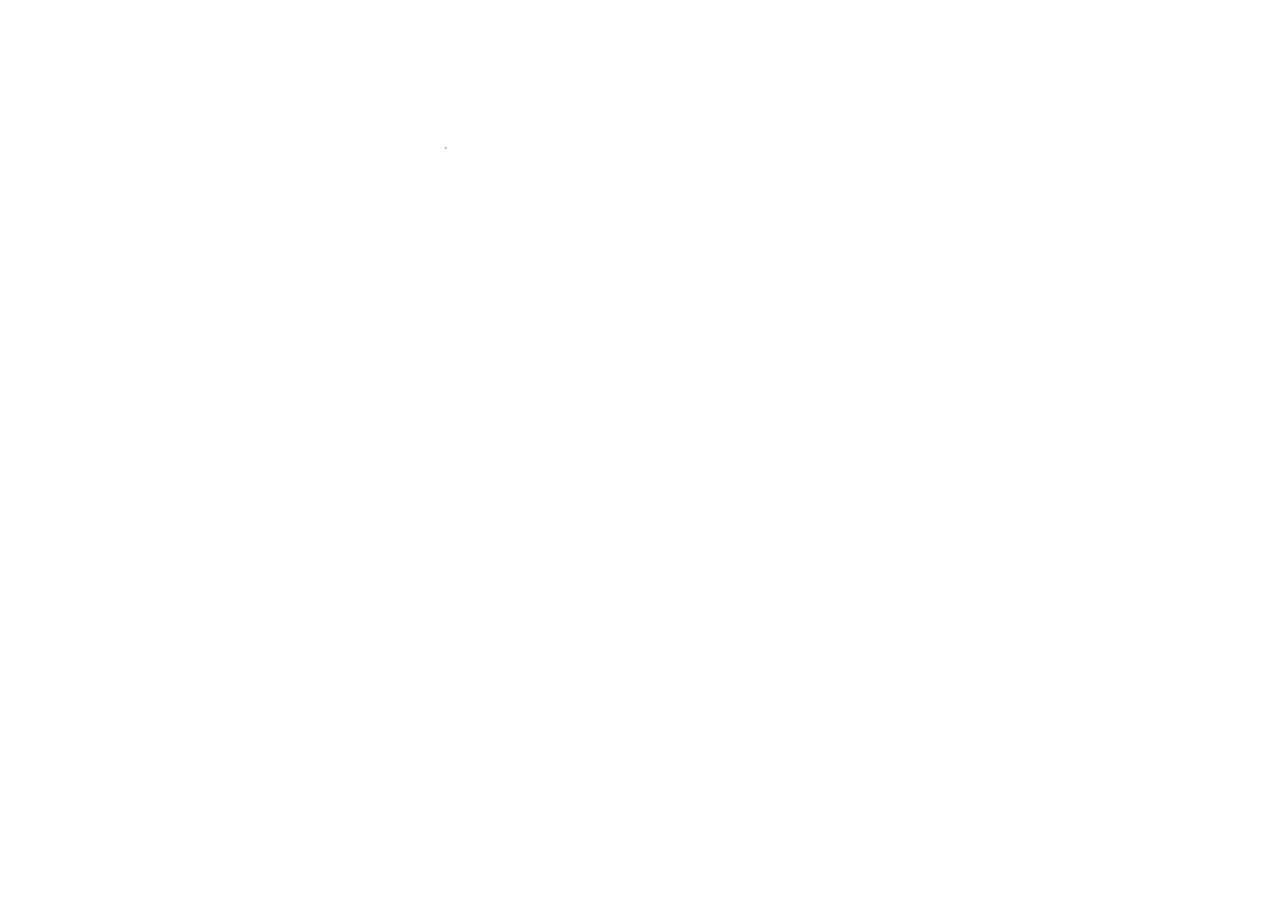
==== GIT/index.html @ 115d86a6 "ramas" ====
<!DOCTYPE html>
<html lang="en">
<head>
    <meta charset="UTF-8">
    <meta name="viewport" content="width=device-width, initial-scale=1.0">
    <title>git practice</title>
    <link rel="stylesheet" href="./assets/css/styles.css">
</head>
<body> 
    <h1>Nana komatsu</h1>
    <p>Lorem ipsum dolor sit amet, consectetur adipisicing elit. Magni, nesciunt quisquam. Alias deserunt facere est earum. Distinctio natus repellendus velit quaerat aliquid molestias, asperiores, reiciendis, cumque officia laboriosam ab amet.</p>
    <hr/>
    <p>
        Lorem ipsum dolor sit amet consectetur adipisicing elit. Rerum quod hic eius sint voluptas ipsa repellat saepe, nesciunt, at amet officia aut cupiditate molestiae atque ex soluta alias quae. Mollitia?
        Laudantium quidem dicta expedita tenetur nesciunt consectetur fugiat unde? Pariatur explicabo consequuntur ipsam. Nobis sed magni ullam ipsa quibusdam, quo voluptates ducimus numquam? In dicta inventore odio quo sequi quam.
        Labore sit fuga distinctio dolores ea veniam commodi, hic magnam repellendus modi harum facere in. Autem, nesciunt. Ipsam minus voluptates iure sint earum voluptas tenetur doloribus voluptate, vel reprehenderit repellendus.
    </p>













</body>
</html>
---- GIT/assets/css/styles.css ----
@import url('https://fonts.googleapis.com/css2?family=Bangers&family=Playwrite+PE:wght@100..400&display=swap');

body{
    font-family: "Playwrite PE", cursive;
    background-image: url("https://images3.alphacoders.com/232/thumb-350-232497.webp");
    background-size: cover;
    background-position: center;
    display: flex;
    align-items: center;
    justify-content: center;
    color: white;
}
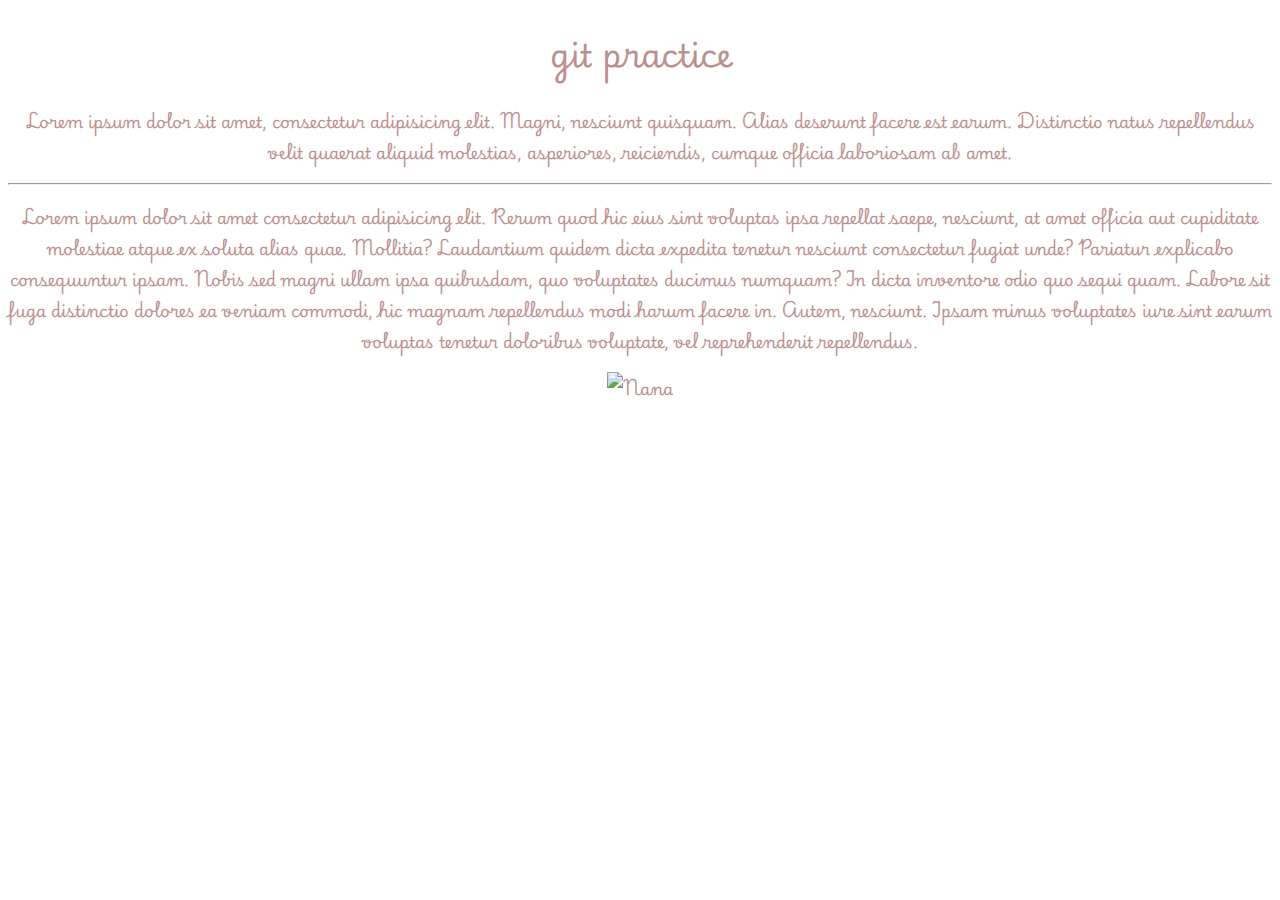
==== commit 30ae2980: "cambios" ====
--- a/GIT/index.html
+++ b/GIT/index.html
@@ -7,7 +7,7 @@
     <link rel="stylesheet" href="./assets/css/styles.css">
 </head>
 <body> 
-    <h1>Nana komatsu</h1>
+    <h1>git practice</h1>
     <p>Lorem ipsum dolor sit amet, consectetur adipisicing elit. Magni, nesciunt quisquam. Alias deserunt facere est earum. Distinctio natus repellendus velit quaerat aliquid molestias, asperiores, reiciendis, cumque officia laboriosam ab amet.</p>
     <hr/>
     <p>
@@ -15,6 +15,7 @@
         Laudantium quidem dicta expedita tenetur nesciunt consectetur fugiat unde? Pariatur explicabo consequuntur ipsam. Nobis sed magni ullam ipsa quibusdam, quo voluptates ducimus numquam? In dicta inventore odio quo sequi quam.
         Labore sit fuga distinctio dolores ea veniam commodi, hic magnam repellendus modi harum facere in. Autem, nesciunt. Ipsam minus voluptates iure sint earum voluptas tenetur doloribus voluptate, vel reprehenderit repellendus.
     </p>
+    <img src="https://i.pinimg.com/736x/74/80/78/74807837080e65fa5cfac1a5d9b42eb0.jpg" alt="Nana" class="nana">
 
 
 
--- a/GIT/assets/css/styles.css
+++ b/GIT/assets/css/styles.css
@@ -3,11 +3,11 @@
 
 body{
     font-family: "Playwrite PE", cursive;
-    background-image: url("https://images3.alphacoders.com/232/thumb-350-232497.webp");
-    background-size: cover;
-    background-position: center;
-    display: flex;
-    align-items: center;
-    justify-content: center;
-    color: white;
+    color: rosybrown;
+    text-align: center;
+    background-color: white;
+}
+.nana{
+    height: 10%;
+    width: 10%;
 }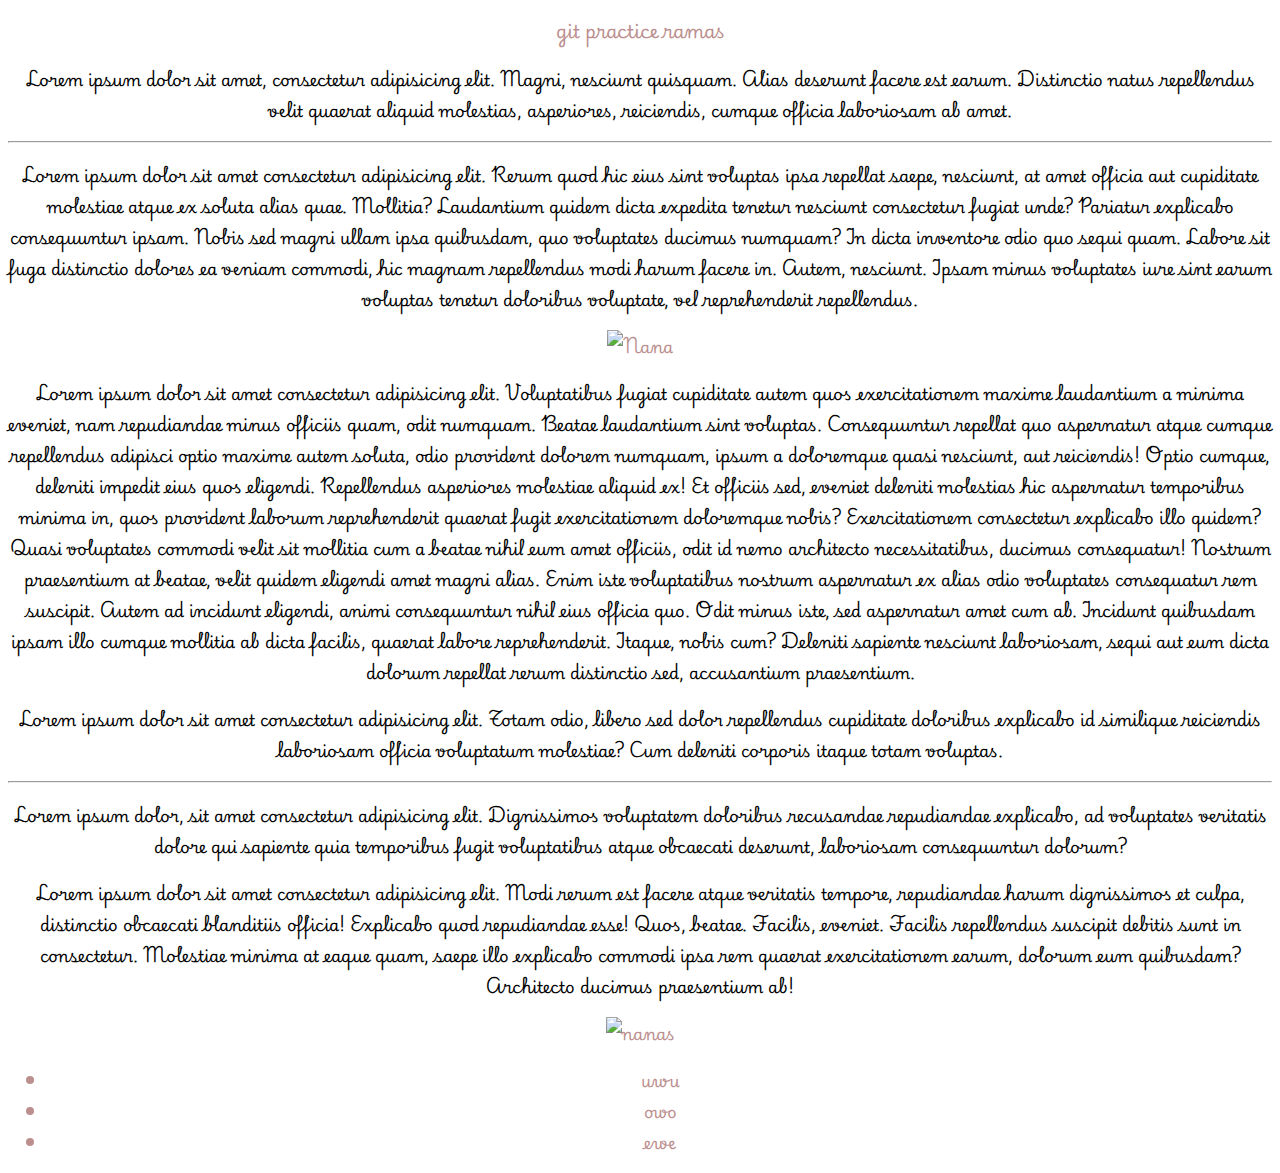
==== commit 281a6d54: "ramas" ====
--- a/GIT/index.html
+++ b/GIT/index.html
@@ -7,7 +7,7 @@
     <link rel="stylesheet" href="./assets/css/styles.css">
 </head>
 <body> 
-    <h1>git practice</h1>
+    <h1>git practice ramas</h1>
     <p>Lorem ipsum dolor sit amet, consectetur adipisicing elit. Magni, nesciunt quisquam. Alias deserunt facere est earum. Distinctio natus repellendus velit quaerat aliquid molestias, asperiores, reiciendis, cumque officia laboriosam ab amet.</p>
     <hr/>
     <p>
@@ -16,6 +16,30 @@
         Labore sit fuga distinctio dolores ea veniam commodi, hic magnam repellendus modi harum facere in. Autem, nesciunt. Ipsam minus voluptates iure sint earum voluptas tenetur doloribus voluptate, vel reprehenderit repellendus.
     </p>
     <img src="https://i.pinimg.com/736x/74/80/78/74807837080e65fa5cfac1a5d9b42eb0.jpg" alt="Nana" class="nana">
+    <br>
+    <p>
+        Lorem ipsum dolor sit amet consectetur adipisicing elit. Voluptatibus fugiat cupiditate autem quos exercitationem maxime laudantium a minima eveniet, nam repudiandae minus officiis quam, odit numquam. Beatae laudantium sint voluptas.
+        Consequuntur repellat quo aspernatur atque cumque repellendus adipisci optio maxime autem soluta, odio provident dolorem numquam, ipsum a doloremque quasi nesciunt, aut reiciendis! Optio cumque, deleniti impedit eius quos eligendi.
+        Repellendus asperiores molestiae aliquid ex! Et officiis sed, eveniet deleniti molestias hic aspernatur temporibus minima in, quos provident laborum reprehenderit quaerat fugit exercitationem doloremque nobis? Exercitationem consectetur explicabo illo quidem?
+        Quasi voluptates commodi velit sit mollitia cum a beatae nihil eum amet officiis, odit id nemo architecto necessitatibus, ducimus consequatur! Nostrum praesentium at beatae, velit quidem eligendi amet magni alias.
+        Enim iste voluptatibus nostrum aspernatur ex alias odio voluptates consequatur rem suscipit. Autem ad incidunt eligendi, animi consequuntur nihil eius officia quo. Odit minus iste, sed aspernatur amet cum ab.
+        Incidunt quibusdam ipsam illo cumque mollitia ab dicta facilis, quaerat labore reprehenderit. Itaque, nobis cum? Deleniti sapiente nesciunt laboriosam, sequi aut eum dicta dolorum repellat rerum distinctio sed, accusantium praesentium.
+    </p>
+    <p>
+        Lorem ipsum dolor sit amet consectetur adipisicing elit. Totam odio, libero sed dolor repellendus cupiditate doloribus explicabo id similique reiciendis laboriosam officia voluptatum molestiae? Cum deleniti corporis itaque totam voluptas.
+    </p>
+    <hr/>
+    <p>
+        Lorem ipsum dolor, sit amet consectetur adipisicing elit. Dignissimos voluptatem doloribus recusandae repudiandae explicabo, ad voluptates veritatis dolore qui sapiente quia temporibus fugit voluptatibus atque obcaecati deserunt, laboriosam consequuntur dolorum?
+    </p>
+    <p>Lorem ipsum dolor sit amet consectetur adipisicing elit. Modi rerum est facere atque veritatis tempore, repudiandae harum dignissimos et culpa, distinctio obcaecati blanditiis officia! Explicabo quod repudiandae esse! Quos, beatae.
+    Facilis, eveniet. Facilis repellendus suscipit debitis sunt in consectetur. Molestiae minima at eaque quam, saepe illo explicabo commodi ipsa rem quaerat exercitationem earum, dolorum eum quibusdam? Architecto ducimus praesentium ab!</p>
+    <img src="https://occ-0-8407-116.1.nflxso.net/dnm/api/v6/6AYY37jfdO6hpXcMjf9Yu5cnmO0/AAAABfWDfpTCjvjP04h5t_-Cbyg8LEIfdCGwZYARbQ3gGHlhASH8cSxuAKsijC6bcGxQwvKc_fSB3SVGBZLUHzCqYMuA6WY4hoLl-BNb.jpg?r=419" alt="nanas" class="nanas">
+    <ul>
+        <li>uwu</li>
+        <li>owo</li>
+        <li>ewe</li>
+    </ul>
 
 
 
--- a/GIT/assets/css/styles.css
+++ b/GIT/assets/css/styles.css
@@ -10,4 +10,14 @@
 .nana{
     height: 10%;
     width: 10%;
+}
+h1{
+    font-size: large;
+}
+p{
+    color: black;
+}
+.nanas{
+    height: 25%;
+    width: 40%;
 }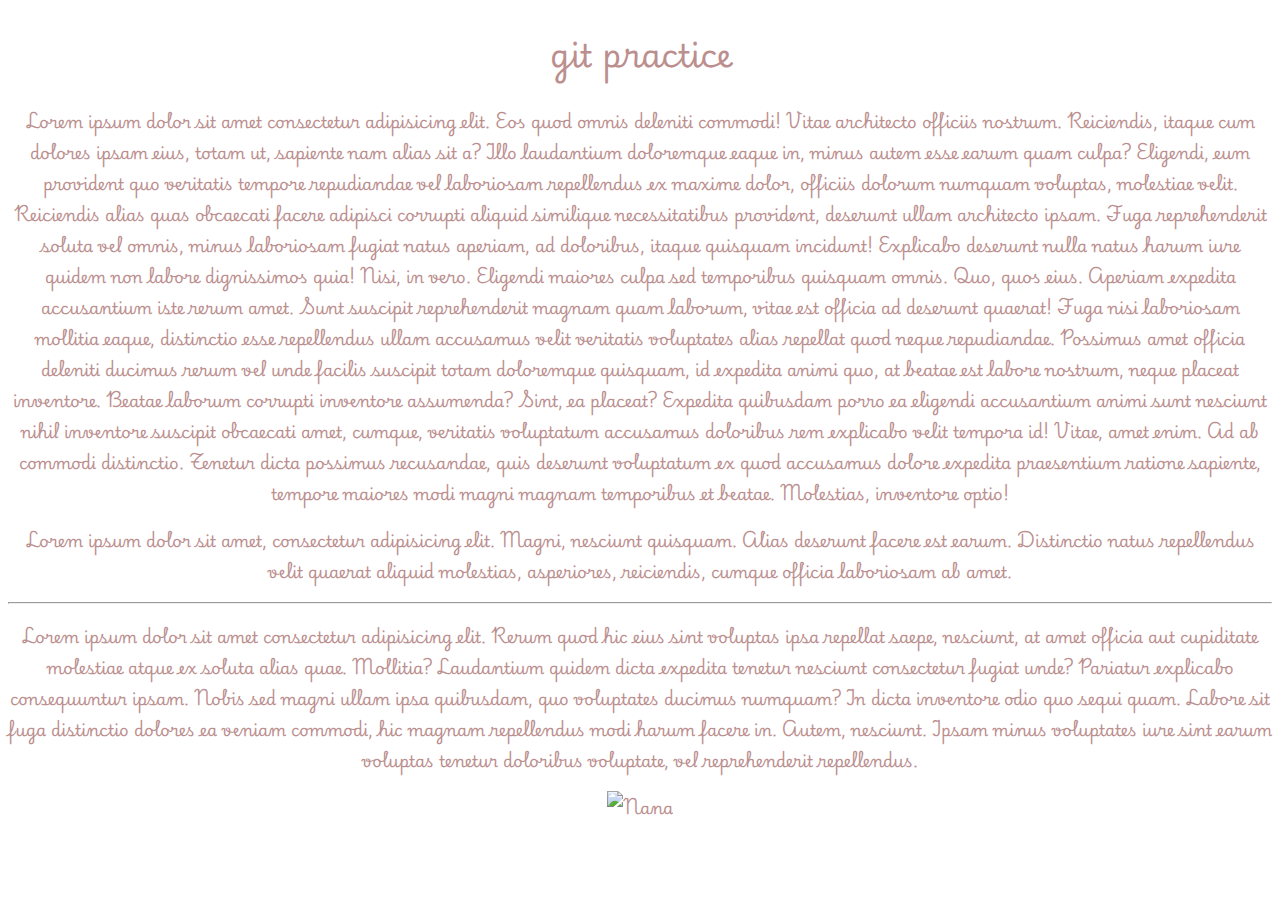
==== commit 1817e38e: "modificacion" ====
--- a/GIT/index.html
+++ b/GIT/index.html
@@ -7,7 +7,15 @@
     <link rel="stylesheet" href="./assets/css/styles.css">
 </head>
 <body> 
-    <h1>git practice ramas</h1>
+    <h1>git practice</h1>
+    <p>Lorem ipsum dolor sit amet consectetur adipisicing elit. Eos quod omnis deleniti commodi! Vitae architecto officiis nostrum. Reiciendis, itaque cum dolores ipsam eius, totam ut, sapiente nam alias sit a?
+    Illo laudantium doloremque eaque in, minus autem esse earum quam culpa? Eligendi, eum provident quo veritatis tempore repudiandae vel laboriosam repellendus ex maxime dolor, officiis dolorum numquam voluptas, molestiae velit.
+    Reiciendis alias quas obcaecati facere adipisci corrupti aliquid similique necessitatibus provident, deserunt ullam architecto ipsam. Fuga reprehenderit soluta vel omnis, minus laboriosam fugiat natus aperiam, ad doloribus, itaque quisquam incidunt!
+    Explicabo deserunt nulla natus harum iure quidem non labore dignissimos quia! Nisi, in vero. Eligendi maiores culpa sed temporibus quisquam omnis. Quo, quos eius. Aperiam expedita accusantium iste rerum amet.
+    Sunt suscipit reprehenderit magnam quam laborum, vitae est officia ad deserunt quaerat! Fuga nisi laboriosam mollitia eaque, distinctio esse repellendus ullam accusamus velit veritatis voluptates alias repellat quod neque repudiandae.
+    Possimus amet officia deleniti ducimus rerum vel unde facilis suscipit totam doloremque quisquam, id expedita animi quo, at beatae est labore nostrum, neque placeat inventore. Beatae laborum corrupti inventore assumenda?
+    Sint, ea placeat? Expedita quibusdam porro ea eligendi accusantium animi sunt nesciunt nihil inventore suscipit obcaecati amet, cumque, veritatis voluptatum accusamus doloribus rem explicabo velit tempora id! Vitae, amet enim.
+    Ad ab commodi distinctio. Tenetur dicta possimus recusandae, quis deserunt voluptatum ex quod accusamus dolore expedita praesentium ratione sapiente, tempore maiores modi magni magnam temporibus et beatae. Molestias, inventore optio!</p>
     <p>Lorem ipsum dolor sit amet, consectetur adipisicing elit. Magni, nesciunt quisquam. Alias deserunt facere est earum. Distinctio natus repellendus velit quaerat aliquid molestias, asperiores, reiciendis, cumque officia laboriosam ab amet.</p>
     <hr/>
     <p>
@@ -16,30 +24,6 @@
         Labore sit fuga distinctio dolores ea veniam commodi, hic magnam repellendus modi harum facere in. Autem, nesciunt. Ipsam minus voluptates iure sint earum voluptas tenetur doloribus voluptate, vel reprehenderit repellendus.
     </p>
     <img src="https://i.pinimg.com/736x/74/80/78/74807837080e65fa5cfac1a5d9b42eb0.jpg" alt="Nana" class="nana">
-    <br>
-    <p>
-        Lorem ipsum dolor sit amet consectetur adipisicing elit. Voluptatibus fugiat cupiditate autem quos exercitationem maxime laudantium a minima eveniet, nam repudiandae minus officiis quam, odit numquam. Beatae laudantium sint voluptas.
-        Consequuntur repellat quo aspernatur atque cumque repellendus adipisci optio maxime autem soluta, odio provident dolorem numquam, ipsum a doloremque quasi nesciunt, aut reiciendis! Optio cumque, deleniti impedit eius quos eligendi.
-        Repellendus asperiores molestiae aliquid ex! Et officiis sed, eveniet deleniti molestias hic aspernatur temporibus minima in, quos provident laborum reprehenderit quaerat fugit exercitationem doloremque nobis? Exercitationem consectetur explicabo illo quidem?
-        Quasi voluptates commodi velit sit mollitia cum a beatae nihil eum amet officiis, odit id nemo architecto necessitatibus, ducimus consequatur! Nostrum praesentium at beatae, velit quidem eligendi amet magni alias.
-        Enim iste voluptatibus nostrum aspernatur ex alias odio voluptates consequatur rem suscipit. Autem ad incidunt eligendi, animi consequuntur nihil eius officia quo. Odit minus iste, sed aspernatur amet cum ab.
-        Incidunt quibusdam ipsam illo cumque mollitia ab dicta facilis, quaerat labore reprehenderit. Itaque, nobis cum? Deleniti sapiente nesciunt laboriosam, sequi aut eum dicta dolorum repellat rerum distinctio sed, accusantium praesentium.
-    </p>
-    <p>
-        Lorem ipsum dolor sit amet consectetur adipisicing elit. Totam odio, libero sed dolor repellendus cupiditate doloribus explicabo id similique reiciendis laboriosam officia voluptatum molestiae? Cum deleniti corporis itaque totam voluptas.
-    </p>
-    <hr/>
-    <p>
-        Lorem ipsum dolor, sit amet consectetur adipisicing elit. Dignissimos voluptatem doloribus recusandae repudiandae explicabo, ad voluptates veritatis dolore qui sapiente quia temporibus fugit voluptatibus atque obcaecati deserunt, laboriosam consequuntur dolorum?
-    </p>
-    <p>Lorem ipsum dolor sit amet consectetur adipisicing elit. Modi rerum est facere atque veritatis tempore, repudiandae harum dignissimos et culpa, distinctio obcaecati blanditiis officia! Explicabo quod repudiandae esse! Quos, beatae.
-    Facilis, eveniet. Facilis repellendus suscipit debitis sunt in consectetur. Molestiae minima at eaque quam, saepe illo explicabo commodi ipsa rem quaerat exercitationem earum, dolorum eum quibusdam? Architecto ducimus praesentium ab!</p>
-    <img src="https://occ-0-8407-116.1.nflxso.net/dnm/api/v6/6AYY37jfdO6hpXcMjf9Yu5cnmO0/AAAABfWDfpTCjvjP04h5t_-Cbyg8LEIfdCGwZYARbQ3gGHlhASH8cSxuAKsijC6bcGxQwvKc_fSB3SVGBZLUHzCqYMuA6WY4hoLl-BNb.jpg?r=419" alt="nanas" class="nanas">
-    <ul>
-        <li>uwu</li>
-        <li>owo</li>
-        <li>ewe</li>
-    </ul>
 
 
 
--- a/GIT/assets/css/styles.css
+++ b/GIT/assets/css/styles.css
@@ -4,20 +4,11 @@
 body{
     font-family: "Playwrite PE", cursive;
     color: rosybrown;
+    background-color: palevioletred;
     text-align: center;
     background-color: white;
 }
 .nana{
     height: 10%;
     width: 10%;
-}
-h1{
-    font-size: large;
-}
-p{
-    color: black;
-}
-.nanas{
-    height: 25%;
-    width: 40%;
 }